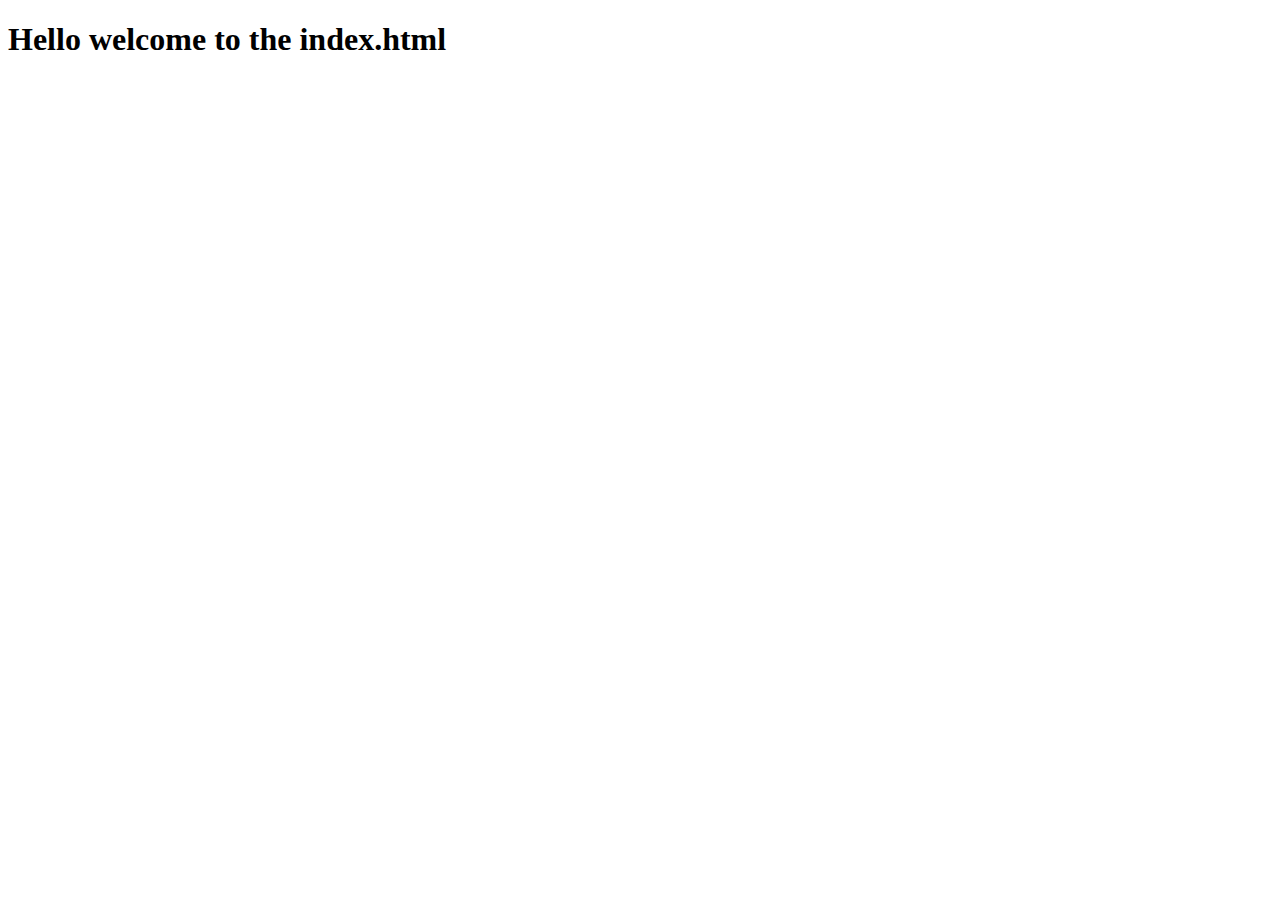
==== templates/index.html @ 4fc11604 "Starting the REST api, first commit" ====
<!DOCTYPE html>
<html>
    <head>
        <title>Index</title>
        <script src="./../public/app.js"></script>
    </head>
    <body>
        <h1>Hello welcome to the index.html</h1>
    </body>
</html>
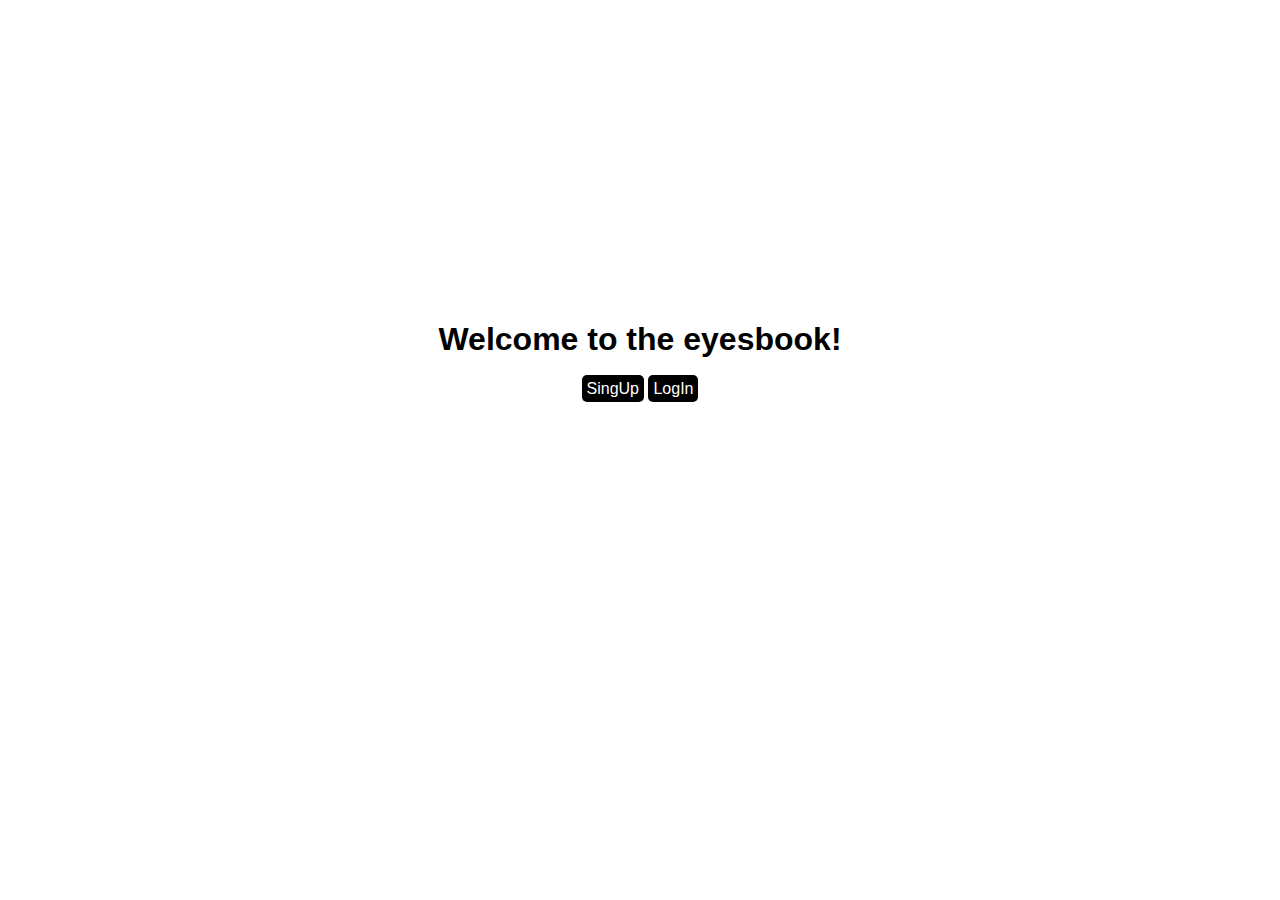
==== commit 2e856e05: "Adding the functionality to read, and write data" ====
--- a/templates/index.html
+++ b/templates/index.html
@@ -1,10 +1,20 @@
 <!DOCTYPE html>
 <html>
     <head>
-        <title>Index</title>
+        <title>eyesbook - meet new people !</title>
+        <meta name="description" content="A copy of facebook" />
+        <link rel="stylesheet" href="./../public/app.css" />
         <script src="./../public/app.js"></script>
     </head>
     <body>
-        <h1>Hello welcome to the index.html</h1>
+        <main id="main-container-index">
+            <div id="title-container">
+                <h1>Welcome to the eyesbook!</h1>
+                <div>
+                    <a class="link" href="/singup">SingUp</a>
+                    <a class="link" href="#">LogIn</a>
+                </div>
+            </div>
+        </main>
     </body>
 </html>--- a/public/app.css
+++ b/public/app.css
@@ -0,0 +1,57 @@
+/* This is the main CSS for the application */
+
+body {
+    font-family: sans-serif;
+}
+
+/* general styling */
+
+.link {
+    text-decoration: none;
+    font-size: 16px;
+    background-color: black;
+    color: white;
+    border-radius: 5px;
+    padding: 5px;
+}
+
+/* index.html */
+
+
+#title-container {
+    display: flex;
+    width: 500px;
+    text-align: center;
+    flex-direction: column;
+    margin: 300px auto;
+}
+
+/* end of index.html */
+
+
+/* singup.html */
+
+#main-container-singup {
+    text-align: center;
+    margin: 200px 0;
+}
+
+#singUpForm {
+    display: flex;
+    flex-direction: column;
+    width: 400px;
+    padding: 15px;
+    border: 1px solid black;
+    border-radius: 6px;
+    margin: 20px auto;
+    text-align: left;
+}
+
+.formSeparator {
+    display: flex;
+    flex-direction: column;
+    padding: 5px;
+    margin-top: 10px;
+}
+
+/* end of singup.html */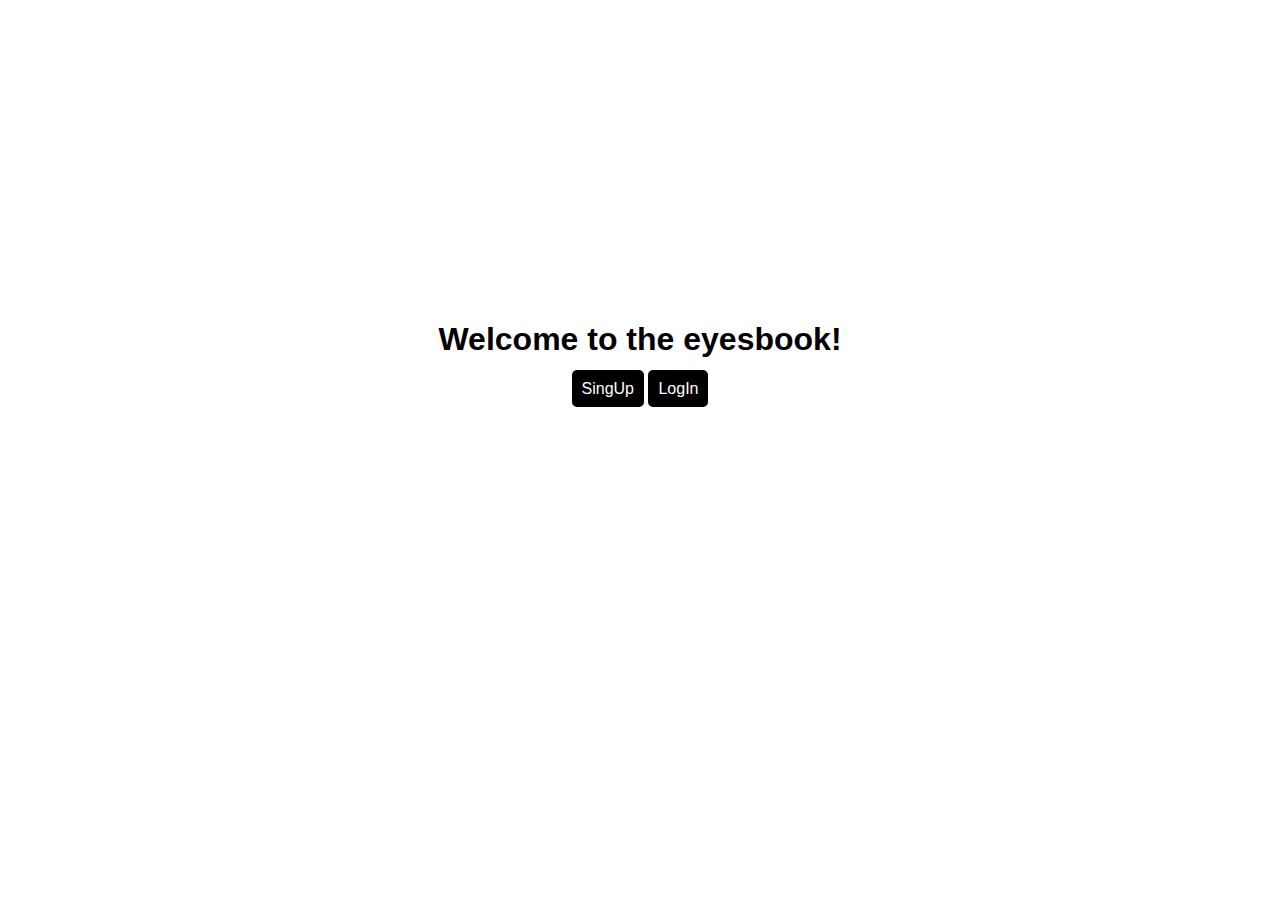
==== commit 4eeae8c7: "Adding the template logIn to the routes and creating the HTML" ====
--- a/templates/index.html
+++ b/templates/index.html
@@ -12,7 +12,7 @@
                 <h1>Welcome to the eyesbook!</h1>
                 <div>
                     <a class="link" href="/singup">SingUp</a>
-                    <a class="link" href="#">LogIn</a>
+                    <a class="link" href="/login">LogIn</a>
                 </div>
             </div>
         </main>
--- a/public/app.css
+++ b/public/app.css
@@ -12,7 +12,23 @@
     background-color: black;
     color: white;
     border-radius: 5px;
-    padding: 5px;
+    padding: 10px;
+}
+
+.error-handling {
+    padding: 10px;
+}
+
+.displayed-block {
+    display: block;
+}
+
+.displayed-inline {
+    display: inline;
+}
+
+.non-displayed {
+    display: none;
 }
 
 /* index.html */
@@ -33,18 +49,47 @@
 
 #main-container-singup {
     text-align: center;
-    margin: 200px 0;
+    margin-top: 135px;
+    margin-left: auto;
+    margin-right: auto;
+    width: 50%;
+}
+
+#title-singup {
+    font-size: 60px;
+    text-shadow: 3px 1px black;
+    word-spacing: 10px;
 }
 
 #singUpForm {
     display: flex;
     flex-direction: column;
-    width: 400px;
     padding: 15px;
     border: 1px solid black;
     border-radius: 6px;
     margin: 20px auto;
     text-align: left;
+}
+
+
+input[type="text"], input[type="password"], input[type="email"] {
+    margin-top: 10px;
+    border: none;
+    padding: 10px;
+    font-size: 15px;
+    background-color: rgb(197, 200, 204);
+    border-radius: 6px;
+}
+
+.btn-form {
+    width: 80px;
+    padding: 10px;
+    border-radius: 10px;
+    border: none;
+    background-color: black;
+    color: white;
+    font-size: 16px;
+    margin: 0 auto;
 }
 
 .formSeparator {
